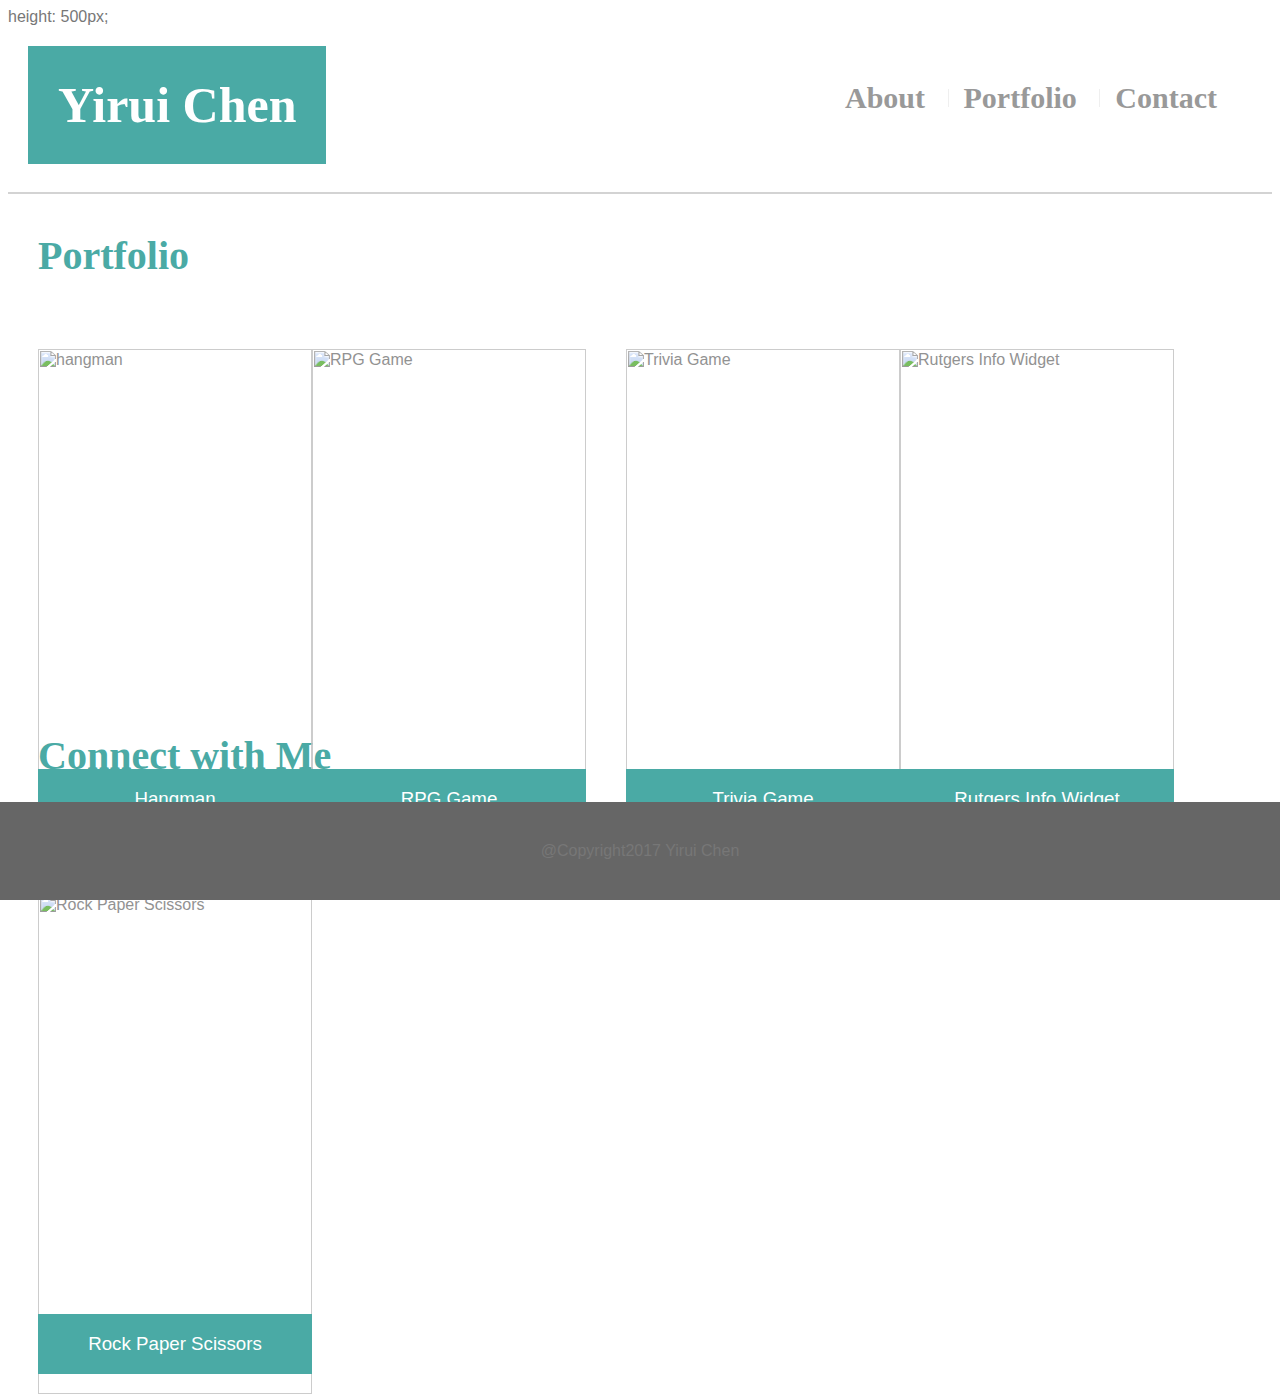
==== portfolio.html @ 583fdd00 "update" ====
height: 500px;
<!DOCTYPE html>
<html>
<head>
	<title>Portfolio</title>
	<link rel="stylesheet" type="text/css" href="./assets/css/reset.css">
	<link rel="stylesheet" type="text/css" href="./assets/css/style.css">
</head>

<body>
	
	<div class="container1">
		<div class="header">
	      <header class="name">Yirui Chen</header>
	      <nav>
	        <a href="index.html">About</a>
	        <a href="portfolio.html">Portfolio</a>
	        <a href="contact.html">Contact</a>
	      </nav>
		</div>
	</div>

	<hr color="lightgray"  width="100%" >

	<div class="container2">
		<section class="article">

			<div class="p">Portfolio</div>
			<br>
		      <div class="work">
		        <img src="./assets/images/cats-q-c-640-480-1.jpg" alt="hangman">

		        <h3>Hangman</h3>
		      </div>

		      <div class="work">
		        <img src="./assets/images/cats-q-c-640-480-5.jpg" alt="RPG Game">

		        <h3>RPG Game</h3>
		      </div>

		      <div class="work">
		        <img src="./assets/images/cats-q-c-640-480-7.jpg" alt="Trivia Game">

		        <h3>Trivia Game</h3>
		      </div>

		      <div class="work">
		        <img src="./assets/images/cats-q-c-640-480-4.jpg" alt="Rutgers Info Widget">

		        <h3>Rutgers Info Widget</h3>
		      </div>

		      <div class="work">
		        <img src="./assets/images/cats-q-c-640-480-10.jpg" alt="Rock Paper Scissors">

		        <h3>Rock Paper Scissors</h3>
		      </div>

		</section>

		<section class="aside">
			<div class="p">Connect with Me
				<br>
				<div class="icons">
					<a href="#"><img class="icons" src="./assets/images/027-linkedin.png" style="width: 5%" style="height: 5%"></a>
					<a href="#"><img class="icons" src="./assets/images/009-tumblr.png" style="width: 5%" style="height: 5%"></a>
					<a href="#"><img class="icons" src="./assets/images/036-facebook.png" style="width: 5%" style="height: 5%"></a>
				</div>
			</div>
		</section>
	</div>

  
	<footer class="fixed">@Copyright2017 Yirui Chen</footer>

</body>

</html>
---- assets/css/style.css ----
body {
	  color:#777777;
	  font-family: 'Arial', 'Helvetica Neue', Helvetica, sans-serif;
	  background-color: #ffffff;
	}

* {
  box-sizing: border-box;
}

  div.header {
    display: block;
    box-sizing: border-box; 
    background-color: white;
    font-weight: bold;
    font-family: 'Georgia', Times, Times New Roman, serif;
    overflow: auto;
    border-width: 5px;
    border-color: white
    border-bottom-color: lightgrey;
        }

  .name {
    display: block;
    font-size: 50px;
    background-color: #4aaaa5;
    color: white;
    float: left;
    padding: 30px;
    margin: 20px;
    }

  nav {
      display: block;
      font-size: 30px;
      float: right;
      margin: 25px;
      padding: 30px;
      }

nav a {
  display: inline-block;
  margin-left: 15px;
  padding-left: 15px;
  color: #999;
  text-decoration: none;
  line-height: 18px;
  border-left: 1px solid #efefef;
}

nav a:first-child {
  border-left: 0 none;
}

div.container2 {
	background: url(../images/xv_@2X.png,);
	padding: 30px;
	margin: 0px;
	border-top: 5px;
	border-top-color: lightgrey;
	}

    section.article {
        display: block;
        box-sizing: border-box;
        float: left;
        height: 500px;
        }

        div.p {
          display: block;
          width: 100%;
          float: left;
          font-weight: bold;
          font-size: 40px;
          padding-bottom: 50px;
          color: #4aaaa5;
          font-family: 'Georgia', Times, Times New Roman, serif;

        }

        img {
        	float: left;
        	margin-right: 50px
        }

        .work img {
          width: 20%;
          border: 0 none;
          opacity: .8;
        }

    section.aside {
        display: block;
        float: right;
        height: 300px;
        }

    p {
      margin-bottom: 20px;
      font-weight: bold;
      font-size: 30px;
      }

    p:last-child {
      margin-bottom: 0;
      }

    h3 {
      margin-bottom: 20px;
    }

    .work {
      position: relative;
      width: 274px;
      overflow: auto;
      float: left;
      margin: 20px 0 25px;
      }

    .work:nth-child(even) {
      margin-right: 40px;
      }

    .work img {
      width: 100%;
      border: 0 none;
      opacity: .8;
      }

    .work h3 {
      position: absolute;
      bottom: 20px;
      margin-bottom: 0;
      padding: 15px;
      width: 100%;
      color: #fff;
      text-align: center;
      line-height: 30px;
      font-weight: 300;
      background: #4aaaa5;
      border-bottom: 0;
      }


footer.fixed {
    display: block;
    position: fixed;
      bottom: 0;
      left: 0;
      right: 0;
      padding: 40px;
      margin: 0;
      text-align: center;
      background-color: #666666;
  }
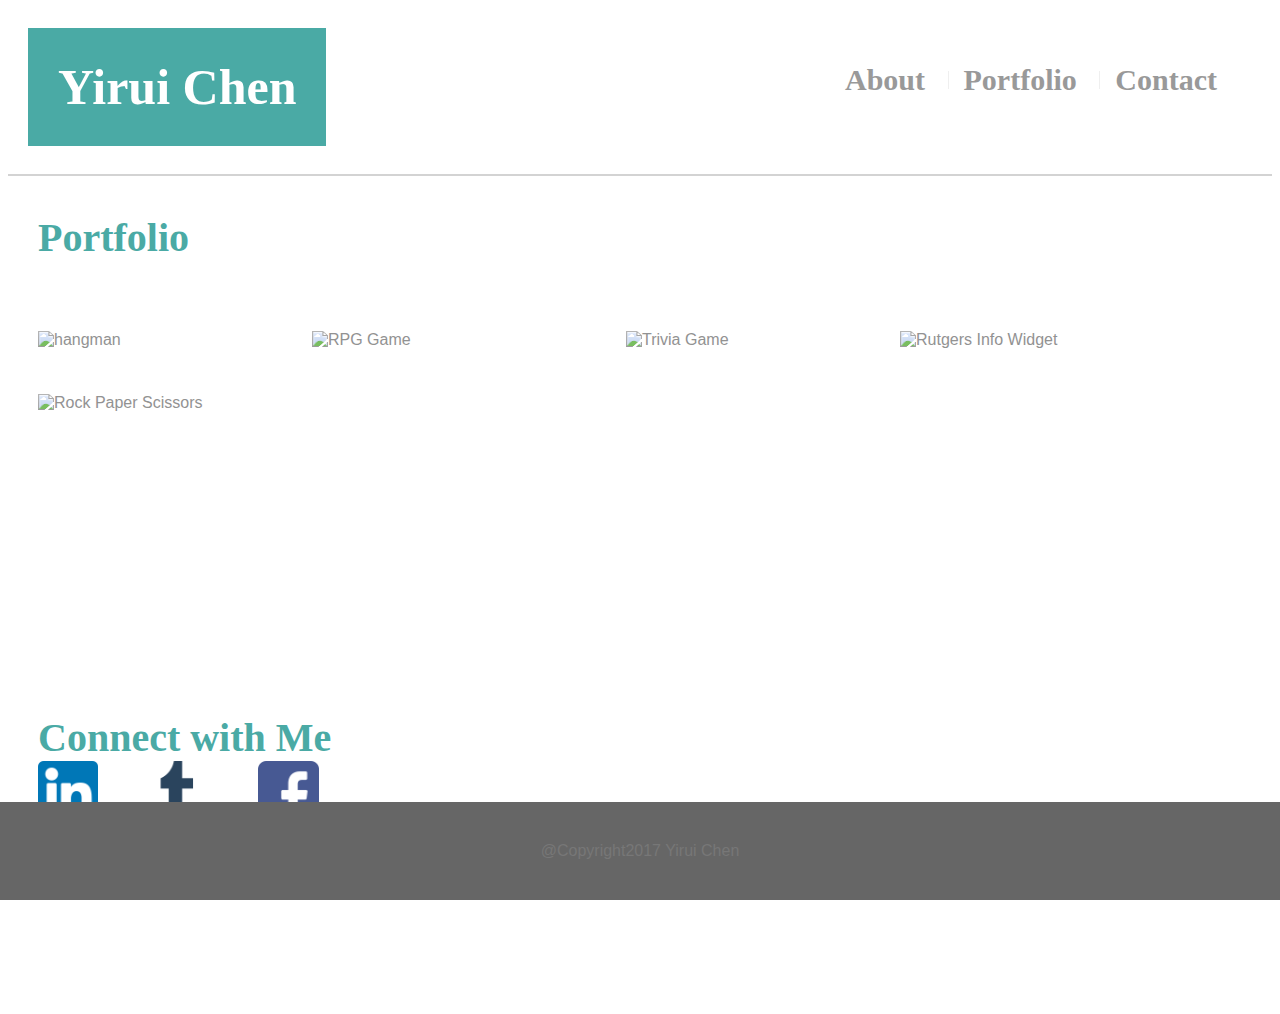
==== commit a444f64b: "update" ====
--- a/portfolio.html
+++ b/portfolio.html
@@ -1,4 +1,3 @@
-    height: 500px;
 <!DOCTYPE html>
 <html>
 <head>
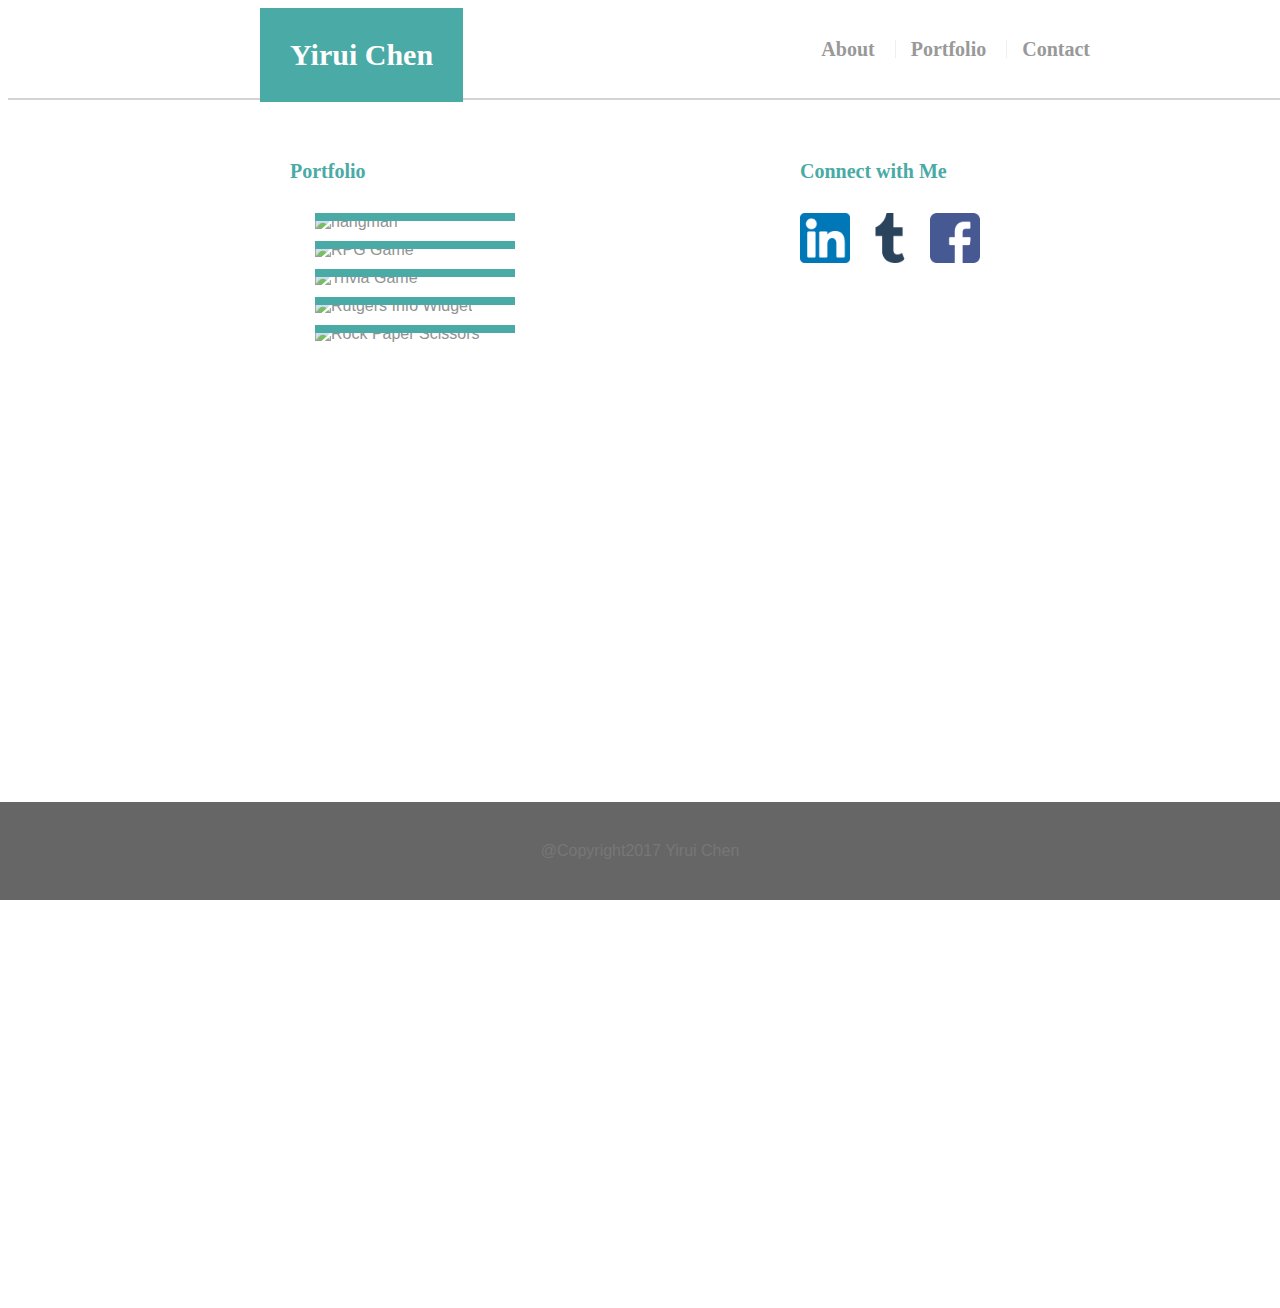
==== commit 407c2375: "update files" ====
--- a/portfolio.html
+++ b/portfolio.html
@@ -62,11 +62,12 @@
 			<div class="p">Connect with Me
 				<br>
 				<div class="icons">
-					<a href="#"><img class="icons" src="./assets/images/027-linkedin.png" style="width: 5%" style="height: 5%"></a>
-					<a href="#"><img class="icons" src="./assets/images/009-tumblr.png" style="width: 5%" style="height: 5%"></a>
-					<a href="#"><img class="icons" src="./assets/images/036-facebook.png" style="width: 5%" style="height: 5%"></a>
+					<a href="#"><img class="icons" src="./assets/images/027-linkedin.png" style="width: 25%"></a>
+					<a href="#"><img class="icons" src="./assets/images/009-tumblr.png" style="width: 25%"></a>
+					<a href="#"><img class="icons" src="./assets/images/036-facebook.png" style="width: 25%"></a>
 				</div>
 			</div>
+
 		</section>
 	</div>
 
--- a/assets/css/style.css
+++ b/assets/css/style.css
@@ -8,80 +8,119 @@
   box-sizing: border-box;
 }
 
+  div.container1 {
+    display: flex;
+    width: 960px;
+    margin-right: auto;
+    margin-left: auto;
+    margin-bottom: 0px;
+    padding-left: 70px;
+  }
+
+  div.container12 {
+    box-sizing: border-box;
+    padding: 30px;
+    display: flex;
+    width: 960px;
+    margin-right: auto;
+    margin-left: auto;
+    margin-bottom: 0px;
+    justify-content: space-between;
+    padding-bottom: 0px;
+  }
   div.header {
     display: block;
+    width: 960px;
     box-sizing: border-box; 
     background-color: white;
     font-weight: bold;
     font-family: 'Georgia', Times, Times New Roman, serif;
-    overflow: auto;
-    border-width: 5px;
-    border-color: white
-    border-bottom-color: lightgrey;
-        }
+    justify-content: space-between;
+    margin-left: 30px;
+    margin-right: 30px;
+    height: 90px;
+    }
 
   .name {
     display: block;
-    font-size: 50px;
+    float: left;
+    font-size: 30px;
     background-color: #4aaaa5;
     color: white;
-    float: left;
     padding: 30px;
-    margin: 20px;
     }
 
   nav {
       display: block;
-      font-size: 30px;
       float: right;
-      margin: 25px;
+      font-size: 20px;
       padding: 30px;
-      }
-
-nav a {
-  display: inline-block;
-  margin-left: 15px;
-  padding-left: 15px;
-  color: #999;
-  text-decoration: none;
-  line-height: 18px;
-  border-left: 1px solid #efefef;
+      padding-right: 0px;
+      }
+
+  nav a {
+    display: inline-block;
+    margin-left: 15px;
+    padding-left: 15px;
+    color: #999;
+    text-decoration: none;
+    line-height: 18px;
+    border-left: 1px solid #efefef;
+  }
+
+  nav a:first-child {
+    border-left: 0 none;
+  }
+
+hr {
+  margin: 0px;
+  width: 1500px;
 }
 
-nav a:first-child {
-  border-left: 0 none;
-}
-
-div.container2 {
-	background: url(../images/xv_@2X.png,);
-	padding: 30px;
-	margin: 0px;
-	border-top: 5px;
-	border-top-color: lightgrey;
-	}
+
+  div.container2 {
+  	background: url(../images/xv_@2X.png);
+    padding-top: 30px;
+    padding-bottom: 30px;
+  	margin: 0px;
+  	border-top: 5px;
+  	border-top-color: lightgrey;
+    display: flex;
+    height: 1200px;
+    width: 960px;
+    margin-right: auto;
+    margin-left: auto;
+    padding-right: 70px;
+    padding-left: 70px;
+  	}
 
     section.article {
-        display: block;
+        float: left;
         box-sizing: border-box;
-        float: left;
-        height: 500px;
-        }
+        padding-left: 30px;
+        padding-right: 30px;
+        background-color: white;
+        flex:2 ;
+        margin-right: 30px;
+        margin-left: 30px;
+        height: 1000px;
+      }
 
         div.p {
-          display: block;
           width: 100%;
           float: left;
           font-weight: bold;
-          font-size: 40px;
-          padding-bottom: 50px;
+          font-size: 20px;
+          padding-bottom: 30px;
+          padding-top: 30px;
           color: #4aaaa5;
           font-family: 'Georgia', Times, Times New Roman, serif;
-
         }
 
         img {
-        	float: left;
-        	margin-right: 50px
+        	margin-right: 10px;
+          margin-bottom: 10px;
+
         }
 
         .work img {
@@ -91,12 +130,17 @@
         }
 
     section.aside {
-        display: block;
         float: right;
+        box-sizing: border-box;
         height: 300px;
+        padding-left: 50px;
+        padding-right: 50px;
+        background-color: white;
+        flex: 1;
         }
 
     p {
+      box-sizing: border-box;
       margin-bottom: 20px;
       font-weight: bold;
       font-size: 30px;
@@ -106,16 +150,29 @@
       margin-bottom: 0;
       }
 
+
+    div.icons {
+      padding-top: 30px;
+    }
+
+
+    .icon-img {
+      width: 50%;
+    }
+
+
+/*ONLY for portfolio page
+*/  
     h3 {
       margin-bottom: 20px;
     }
 
     .work {
       position: relative;
-      width: 274px;
+      width: 200px;
       overflow: auto;
       float: left;
-      margin: 20px 0 25px;
+      margin: 0 25px;
       }
 
     .work:nth-child(even) {
@@ -128,6 +185,7 @@
       opacity: .8;
       }
 
+    
     .work h3 {
       position: absolute;
       bottom: 20px;
@@ -136,11 +194,13 @@
       width: 100%;
       color: #fff;
       text-align: center;
-      line-height: 30px;
+      line-height: 20px;
       font-weight: 300;
       background: #4aaaa5;
       border-bottom: 0;
       }
+
+
 
 
 footer.fixed {
